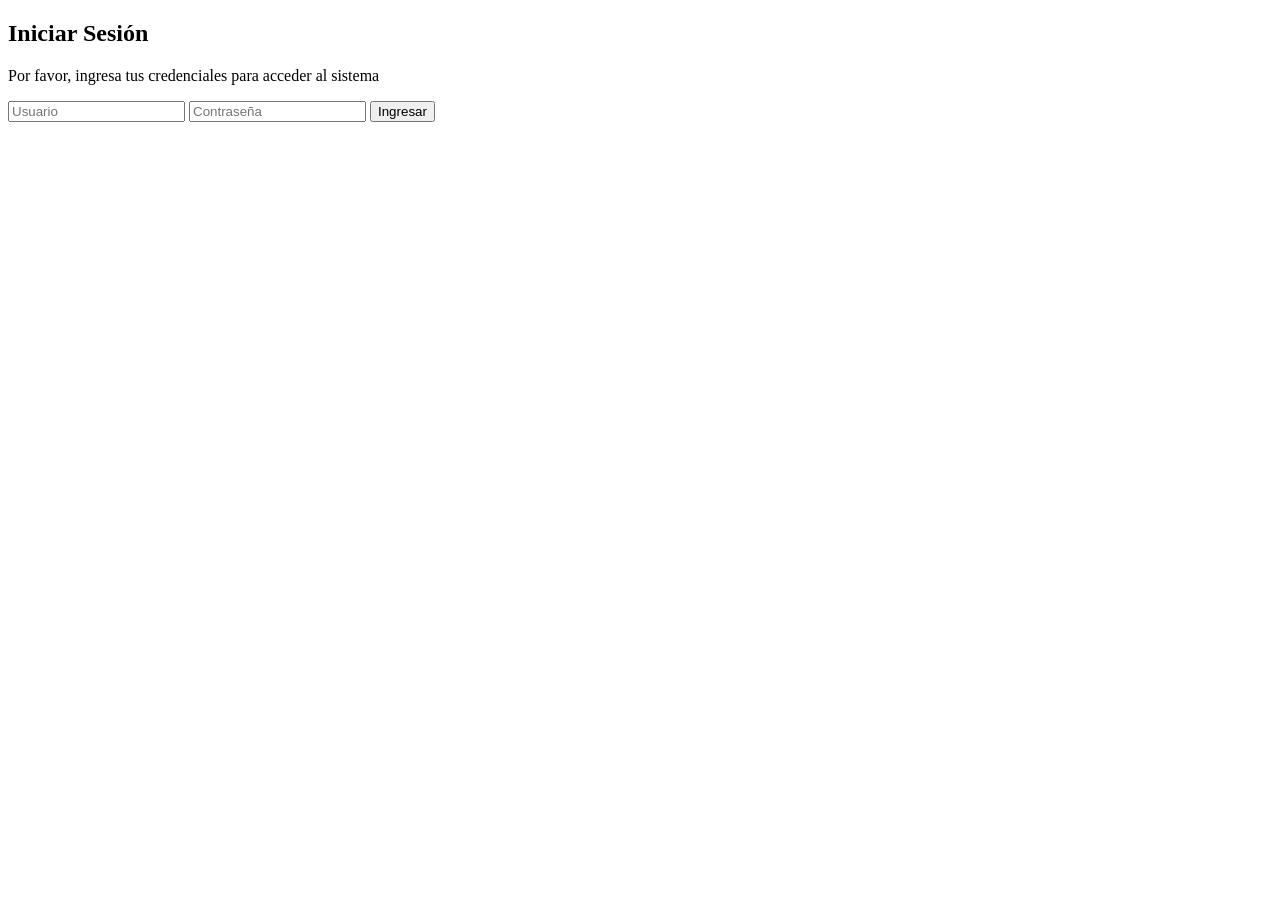
==== Frontend/index.html @ 36b63a77 "modificacion de codigo" ====
<!DOCTYPE html>
<html lang="es">

<head>
    <meta charset="UTF-8">
    <meta name="viewport" content="width=device-width, initial-scale=1.0">
    <title>Big Tools - Chatbot</title>

    <!-- Favicon y estilos -->
    <link rel="icon" href="/static/assets/img/logo_bigtools.png" type="image/png">
    <link rel="stylesheet" href="/static/css/style.css">
</head>

<body>
    <!-- Modal de Login -->
    <div id="login-modal" class="modal">
        <div class="modal-content">
            <h2>Iniciar Sesión</h2>
            <p>Por favor, ingresa tus credenciales para acceder al sistema</p>
            <form id="login-form">
                <input type="text" id="username" placeholder="Usuario" required autocomplete="username">
                <input type="password" id="password" placeholder="Contraseña" required autocomplete="current-password">
                <button type="submit">Ingresar</button>
            </form>
            <p id="login-error" class="error-msg"></p>
        </div>
    </div>

    <!-- Contenedor principal (oculto hasta login) -->
    <div id="main-container" class="container" style="display: none;">
        <!-- Encabezado -->
        <header class="header">
            <div class="header-left">
                <img src="/static/assets/img/logo_bigtools.png" alt="Big Tools" class="logo">
                <h1>Asistente Big Tools</h1>
            </div>

            <div class="header-right">
                <span id="user-display" class="user-display"></span>
                <button id="reset-button" class="admin-btn">Reiniciar Chat</button>
                <button id="admin-button" class="admin-btn" onclick="window.location.href='/admin'">Modo Administración</button>
                <button id="logout-button" class="admin-btn logout-btn">Cerrar Sesión</button>
            </div>
        </header>

        <!-- Chat principal -->
        <main class="chat-container">
            <div id="chat-window" class="chat-window">
                <!-- Mensajes y botones aparecerán dinámicamente -->
            </div>
        </main>
    </div>

    <script src="/static/js/main.js"></script>
</body>

</html>
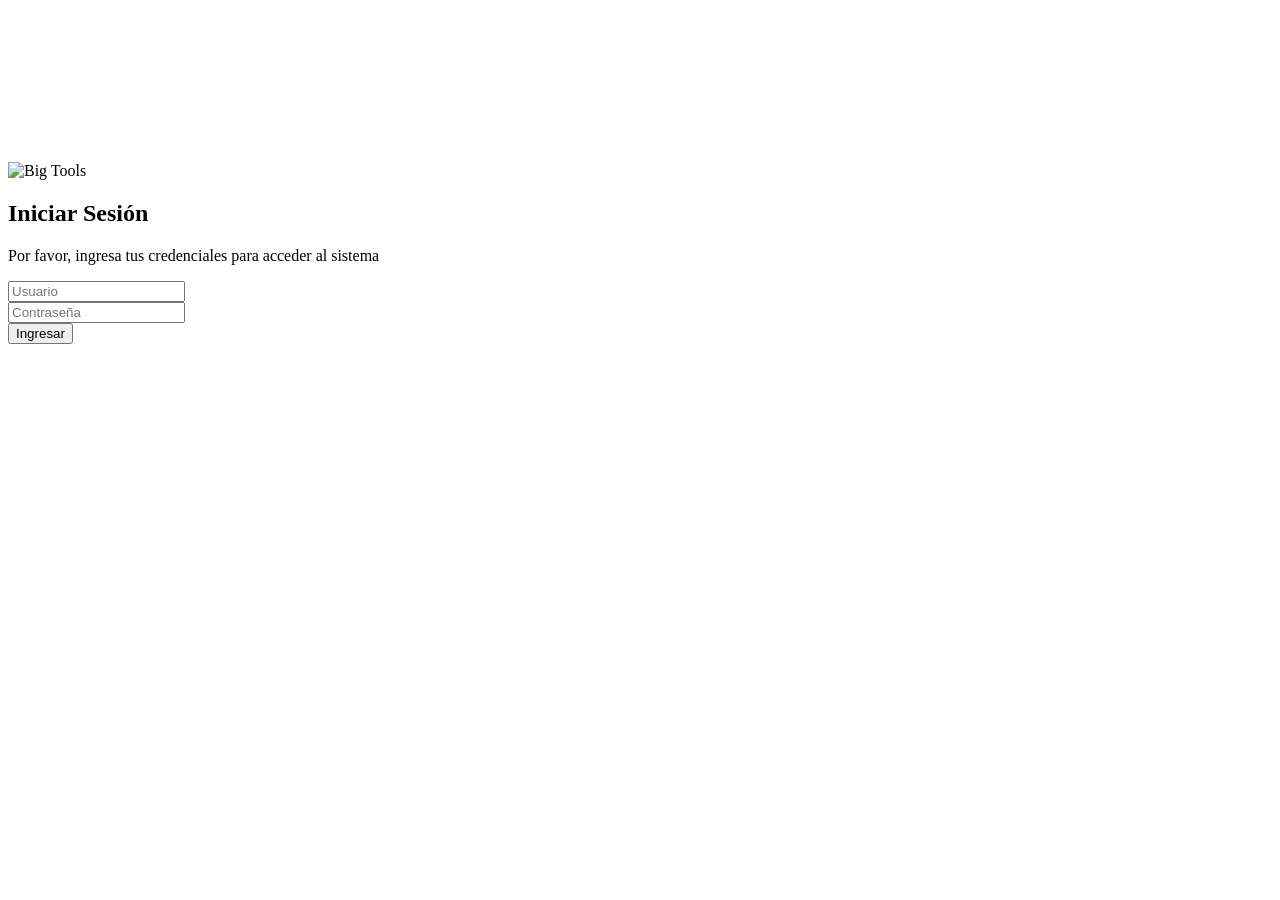
==== commit f462cd37: "modificaciones en agregado de efectos" ====
--- a/Frontend/index.html
+++ b/Frontend/index.html
@@ -12,15 +12,30 @@
 </head>
 
 <body>
+    <!-- Canvas para partículas de fondo -->
+    <canvas id="particles-canvas"></canvas>
+
     <!-- Modal de Login -->
     <div id="login-modal" class="modal">
         <div class="modal-content">
+            <div class="logo-container">
+                <img src="/static/assets/img/logo_bigtools.png" alt="Big Tools" class="login-logo">
+            </div>
             <h2>Iniciar Sesión</h2>
             <p>Por favor, ingresa tus credenciales para acceder al sistema</p>
             <form id="login-form">
-                <input type="text" id="username" placeholder="Usuario" required autocomplete="username">
-                <input type="password" id="password" placeholder="Contraseña" required autocomplete="current-password">
-                <button type="submit">Ingresar</button>
+                <div class="input-group">
+                    <input type="text" id="username" placeholder="Usuario" required autocomplete="username">
+                    <span class="input-highlight"></span>
+                </div>
+                <div class="input-group">
+                    <input type="password" id="password" placeholder="Contraseña" required autocomplete="current-password">
+                    <span class="input-highlight"></span>
+                </div>
+                <button type="submit" class="login-btn">
+                    <span>Ingresar</span>
+                    <div class="btn-shine"></div>
+                </button>
             </form>
             <p id="login-error" class="error-msg"></p>
         </div>
@@ -51,6 +66,8 @@
         </main>
     </div>
 
+    <!-- Librería jsPDF para exportar a PDF -->
+    <script src="https://cdnjs.cloudflare.com/ajax/libs/jspdf/2.5.1/jspdf.umd.min.js"></script>
     <script src="/static/js/main.js"></script>
 </body>
 
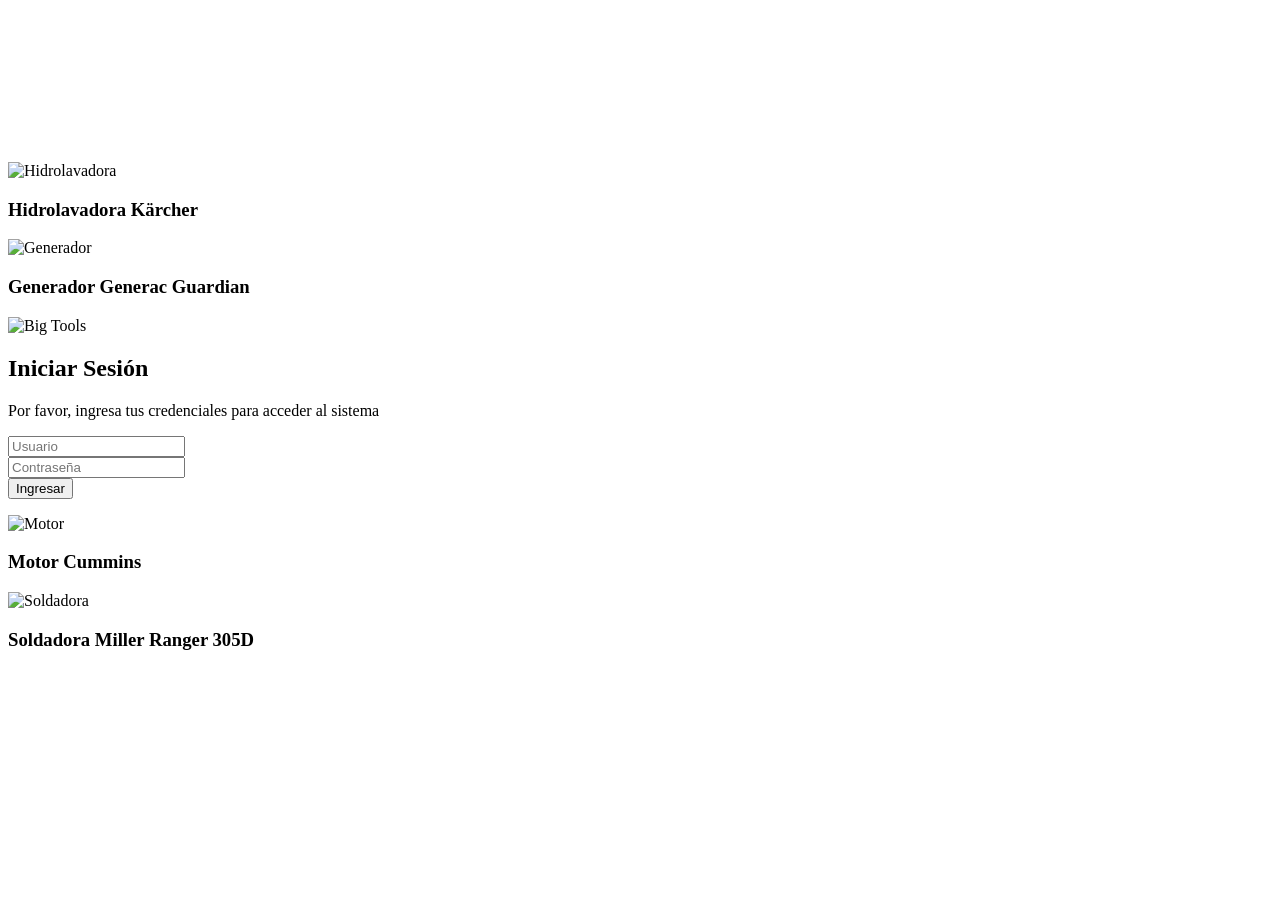
==== commit 49bad904: "modificacion en el inicio de login" ====
--- a/Frontend/index.html
+++ b/Frontend/index.html
@@ -17,6 +17,27 @@
 
     <!-- Modal de Login -->
     <div id="login-modal" class="modal">
+        <!-- Tarjetas izquierda -->
+        <div class="machine-cards left">
+            <div class="flip-card">
+                <div class="flip-card-inner">
+                    <div class="flip-card-front">
+                        <img src="/static/assets/img/hidrolavadora.jpg" alt="Hidrolavadora">
+                        <h3>Hidrolavadora Kärcher</h3>
+                    </div>
+                </div>
+            </div>
+            <div class="flip-card">
+                <div class="flip-card-inner">
+                    <div class="flip-card-front">
+                        <img src="/static/assets/img/generador.jpg" alt="Generador">
+                        <h3>Generador Generac Guardian</h3>
+                    </div>
+                </div>
+            </div>
+        </div>
+
+        <!-- Modal central -->
         <div class="modal-content">
             <div class="logo-container">
                 <img src="/static/assets/img/logo_bigtools.png" alt="Big Tools" class="login-logo">
@@ -38,6 +59,26 @@
                 </button>
             </form>
             <p id="login-error" class="error-msg"></p>
+        </div>
+
+        <!-- Tarjetas derecha -->
+        <div class="machine-cards right">
+            <div class="flip-card">
+                <div class="flip-card-inner">
+                    <div class="flip-card-front">
+                        <img src="/static/assets/img/motor.jpg" alt="Motor">
+                        <h3>Motor Cummins</h3>
+                    </div>
+                </div>
+            </div>
+            <div class="flip-card">
+                <div class="flip-card-inner">
+                    <div class="flip-card-front">
+                        <img src="/static/assets/img/soldadora.jpg" alt="Soldadora">
+                        <h3>Soldadora Miller Ranger 305D</h3>
+                    </div>
+                </div>
+            </div>
         </div>
     </div>
 
